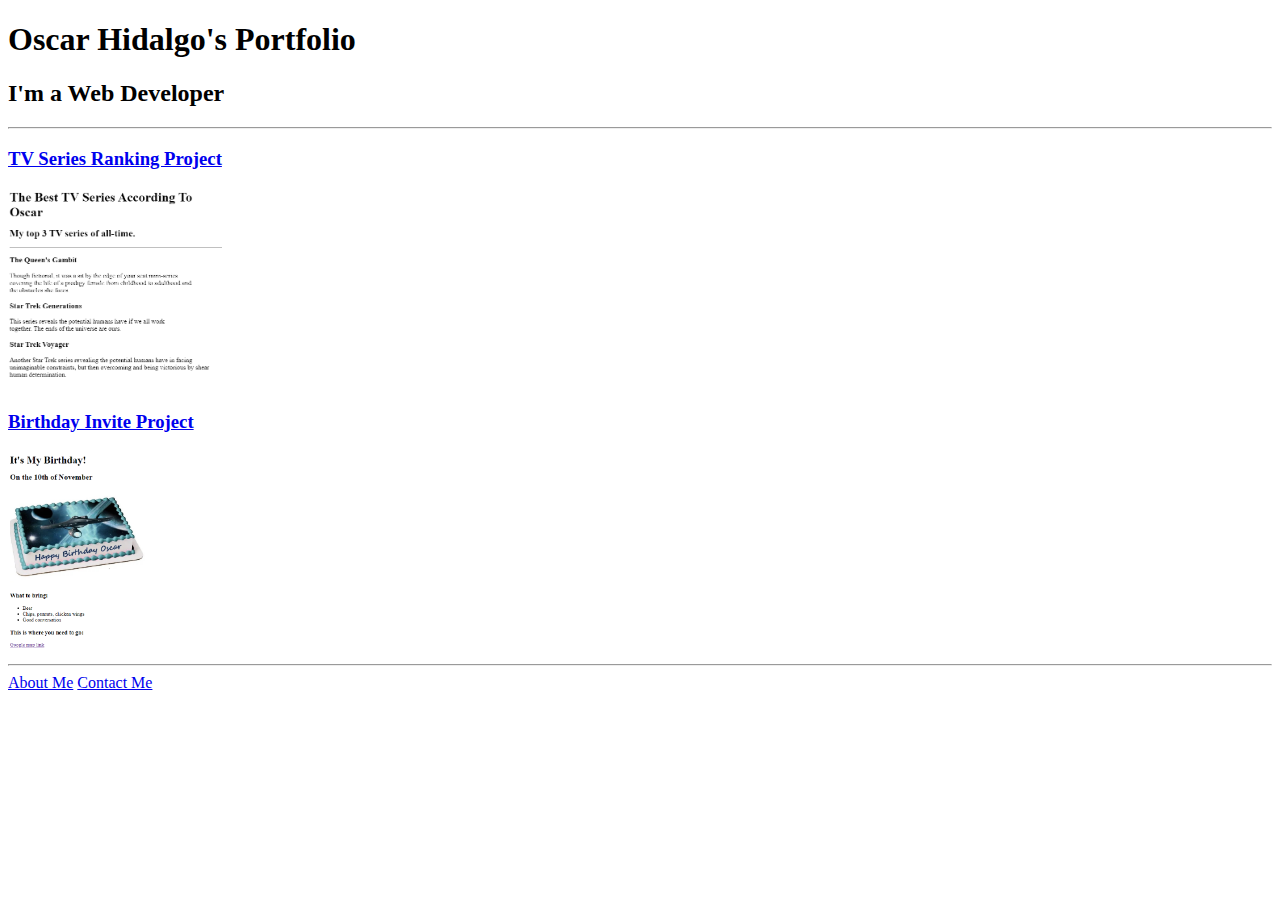
==== index.html @ 9df6f28c "Add files via upload" ====
<!-- TODO 1: Create the HTML Boilerplate -->

<!-- TODO 2: Add Your previous projects' HTML into the public folder -->

<!-- TODO 3: Take screenshots of your project previews and add the images to the images folder -->

<!-- TODO 4: Add titles/subtitles etc. -->

<!-- TODO 5: Add a link to the project pages -->

<!-- TODO 6: Add images to show the project previews
HINT for TODO 6: You can use the height attribute set to 200 to make the image smaller:
https://developer.mozilla.org/en-US/docs/Web/HTML/Element/img#attr-height -->

<!-- TODO 7: Add the Contact Me and About Me page links -->

<!DOCTYPE html>
<html lang="en">
<head>
    <meta charset="UTF-8">
    <meta name="viewport" content="width=device-width, initial-scale=1.0">
    <title>Oscar's Portfolio</title>
</head>
<body>
  <h1>Oscar Hidalgo's Portfolio</h1>  
  <h2>I'm a Web Developer</h2>
  <hr />
  <h3><a href="./public/TV series-ranking.html">TV Series Ranking Project</a></h3>
  <img src="./assets/images/TV series-ranking.png" height=200 alt="Oscar's TV series-ranking" />
  <h3><a href="./public/birthday-invite.html">Birthday Invite Project</a></h3>
  <img src="./assets/images/birthday-invite.png" height=200 alt="Oscar's birthday invite" />
  <hr />
  <a href="./public/about.html">About Me</a>
  <a href="./public/contact.html">Contact Me</a>
</body>
</html>
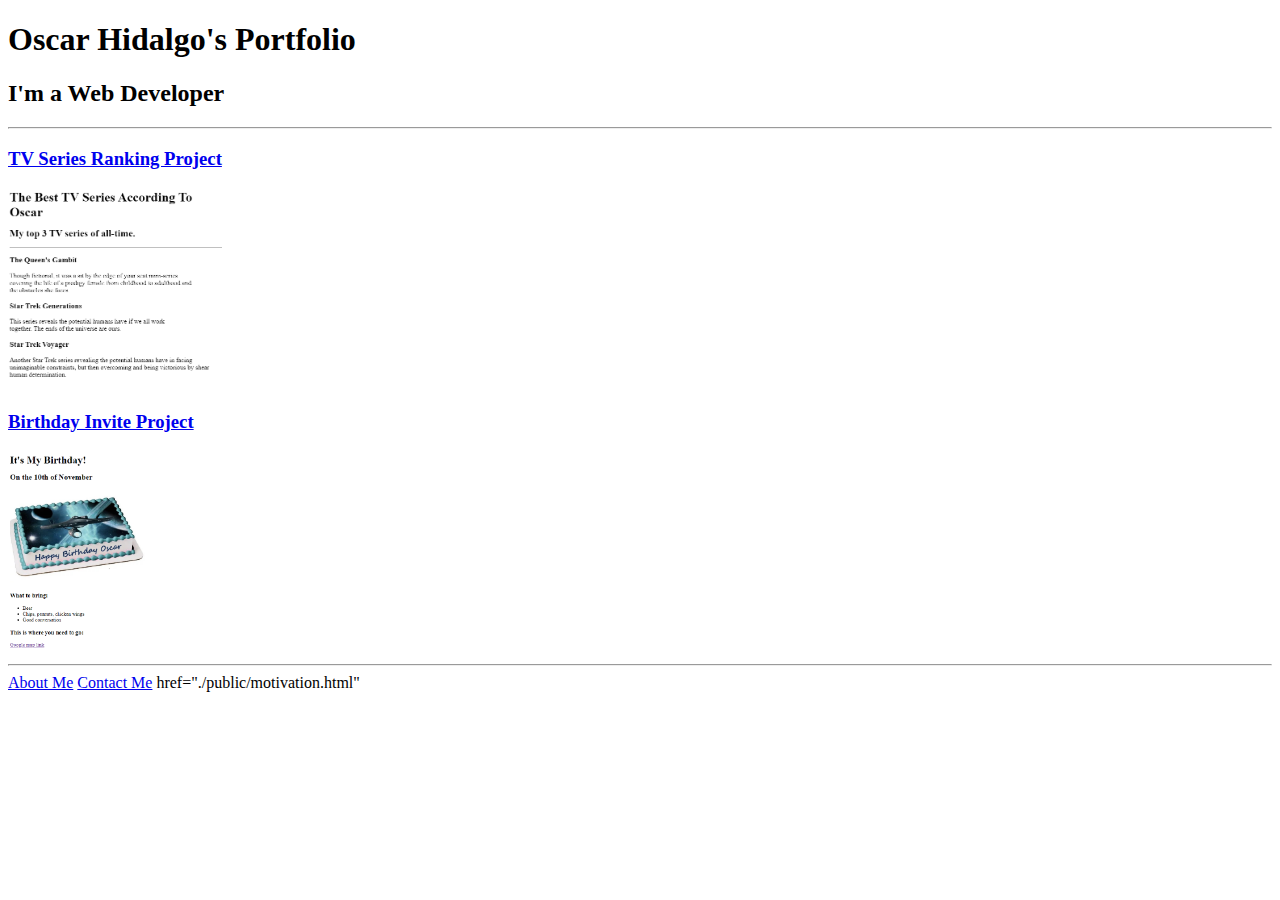
==== commit ebc8121b: "Update index.html" ====
--- a/index.html
+++ b/index.html
@@ -32,5 +32,6 @@
   <hr />
   <a href="./public/about.html">About Me</a>
   <a href="./public/contact.html">Contact Me</a>
+    <a>href="./public/motivation.html"</a>
 </body>
-</html>+</html>
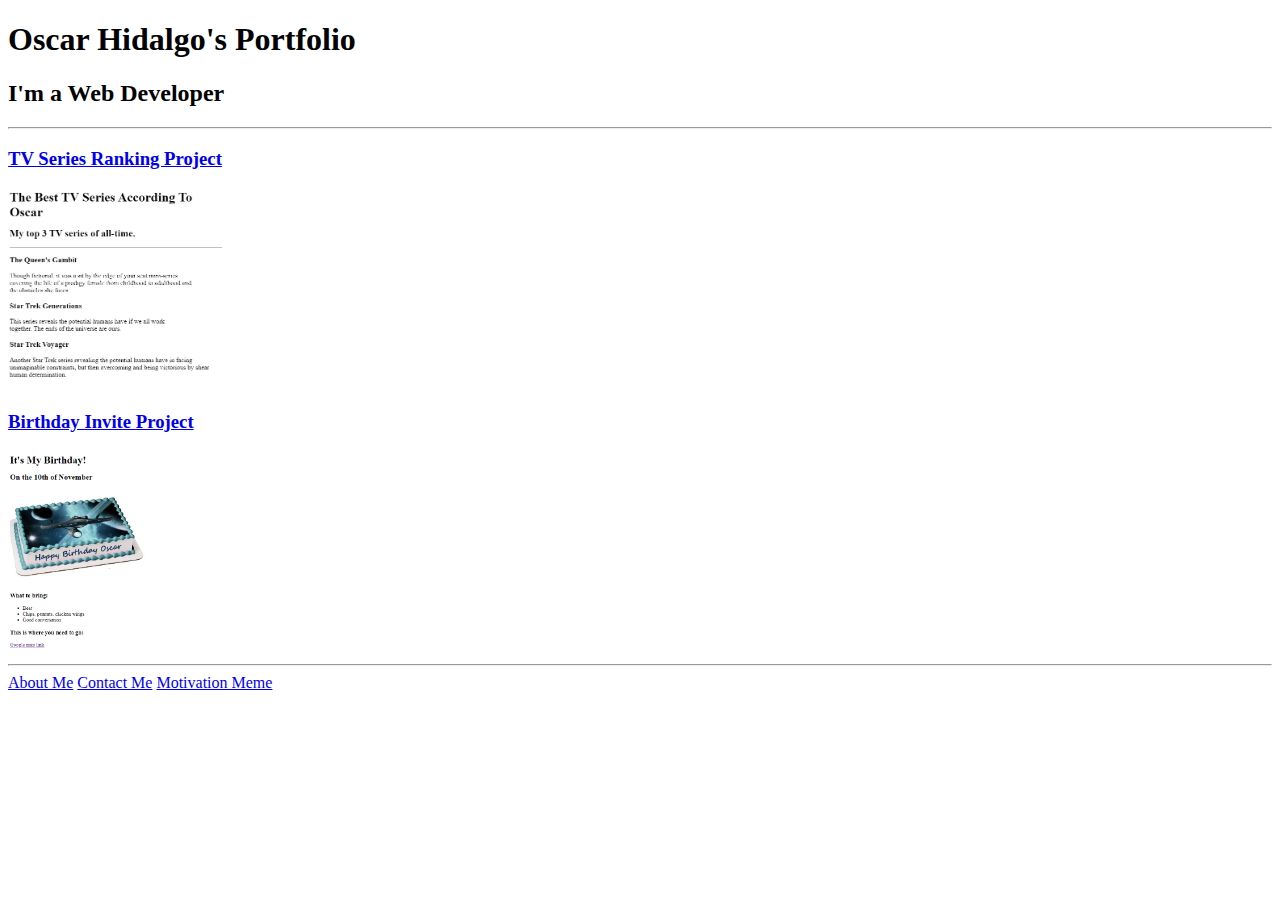
==== commit ff3b25ca: "Update index.html" ====
--- a/index.html
+++ b/index.html
@@ -32,6 +32,6 @@
   <hr />
   <a href="./public/about.html">About Me</a>
   <a href="./public/contact.html">Contact Me</a>
-    <a>href="./public/motivation.html"</a>
+    <a href="./public/motivation.html">Motivation Meme</a>
 </body>
 </html>
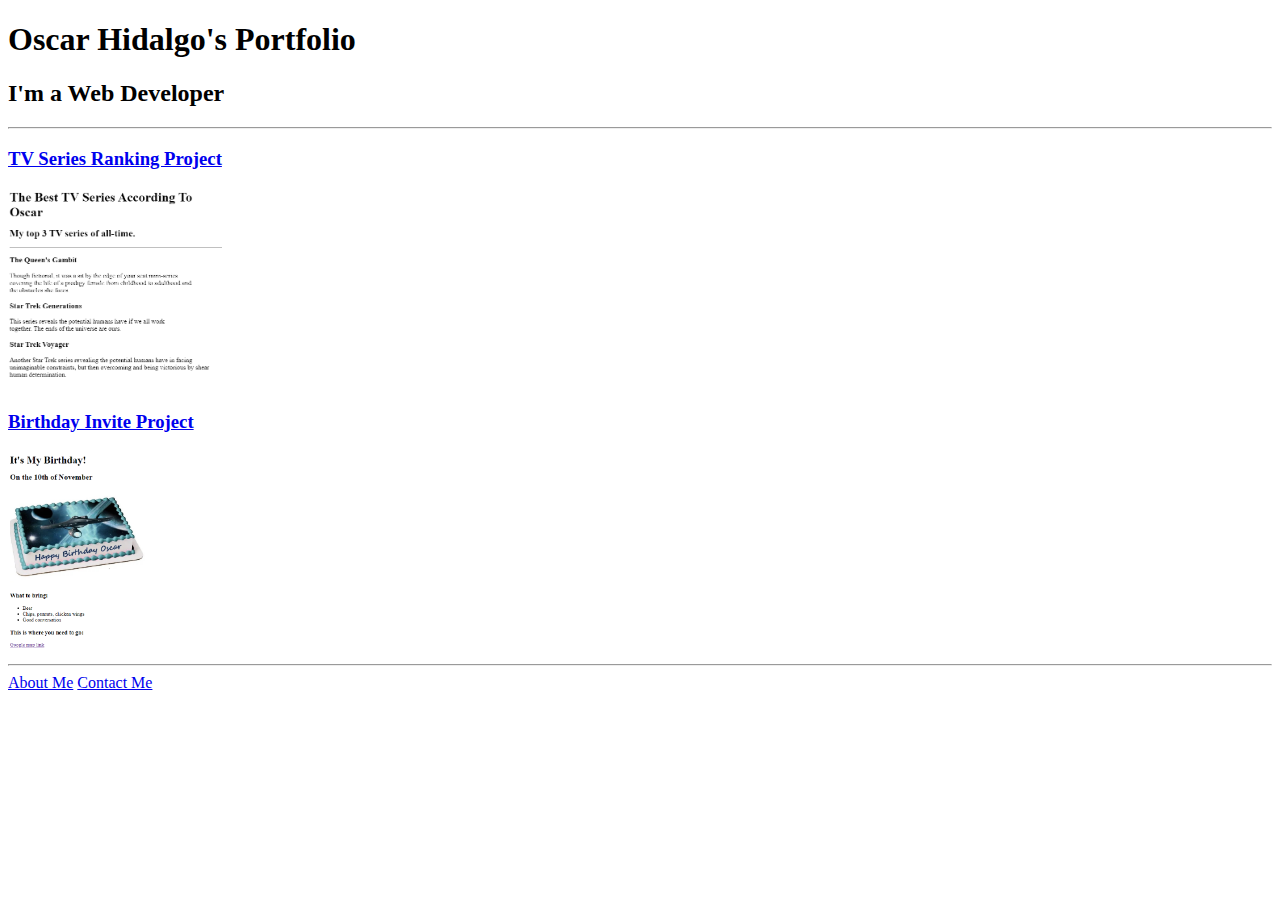
==== commit 12c622f5: "Update index.html" ====
--- a/index.html
+++ b/index.html
@@ -32,6 +32,5 @@
   <hr />
   <a href="./public/about.html">About Me</a>
   <a href="./public/contact.html">Contact Me</a>
-    <a href="./public/motivation.html">Motivation Meme</a>
-</body>
+  </body>
 </html>
